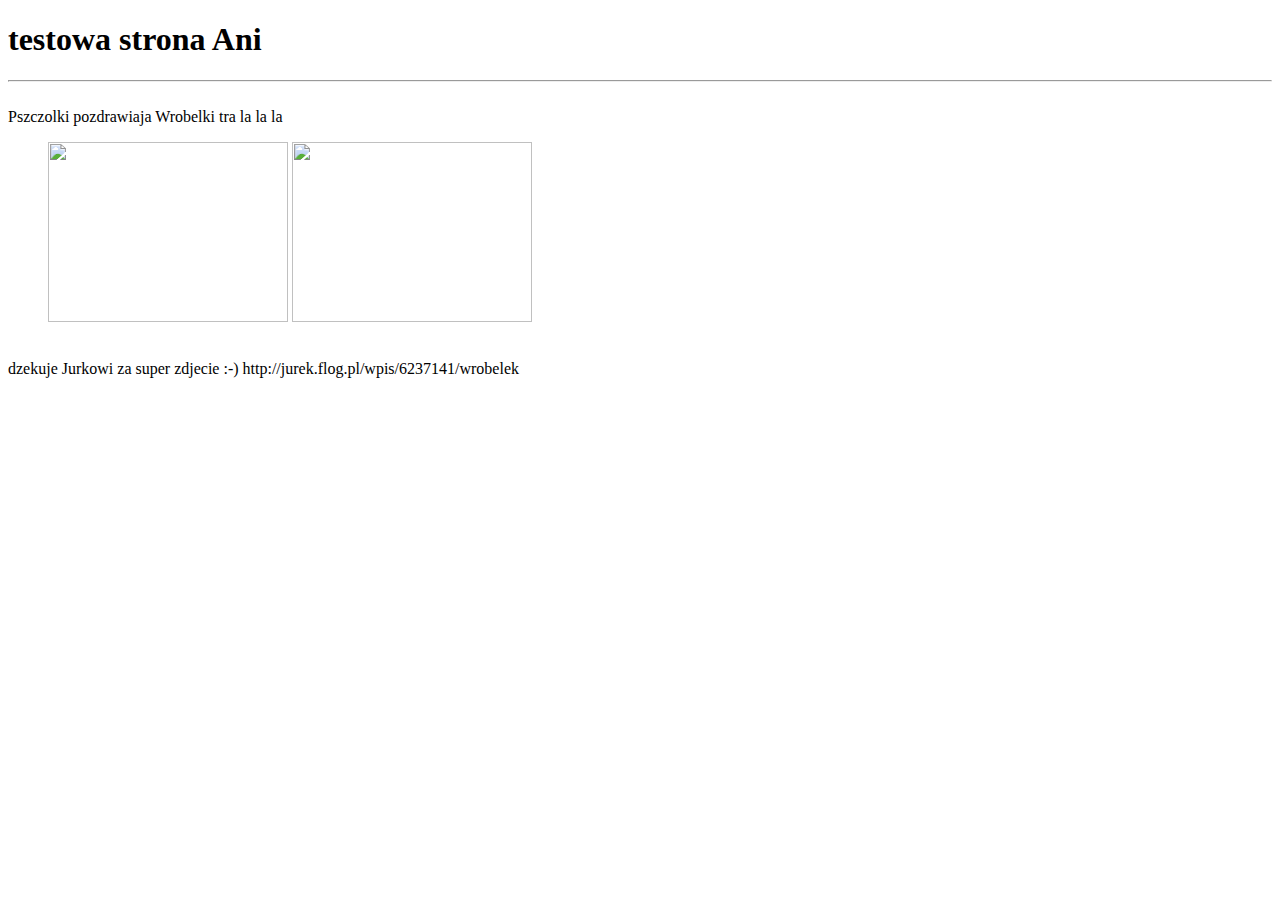
==== proba1.html @ e306d816 "Update proba1.html" ====
<!DOCTYPE html>
<html>
  <body>
    <div id="container">
      <div class="inner">
        <header>
          <h1>testowa strona Ani</h1>
        </header>
        <hr>
        <section id="main_content">
      <br/>
      Pszczolki pozdrawiaja Wrobelki
      tra la la la
      <figure>
      <img src="http://farm4.staticflickr.com/3775/12059206813_e37135c9cf_z.jpg" width="240" height="180"/>
      <img src="http://s8.flog.pl/media/foto/6237141_wrobelek.jpg" width="240" height="180"/>
      </figure>
      <br>
      dzekuje Jurkowi za super zdjecie :-)
      http://jurek.flog.pl/wpis/6237141/wrobelek
      </div>
    </div>
  </body>
</html>
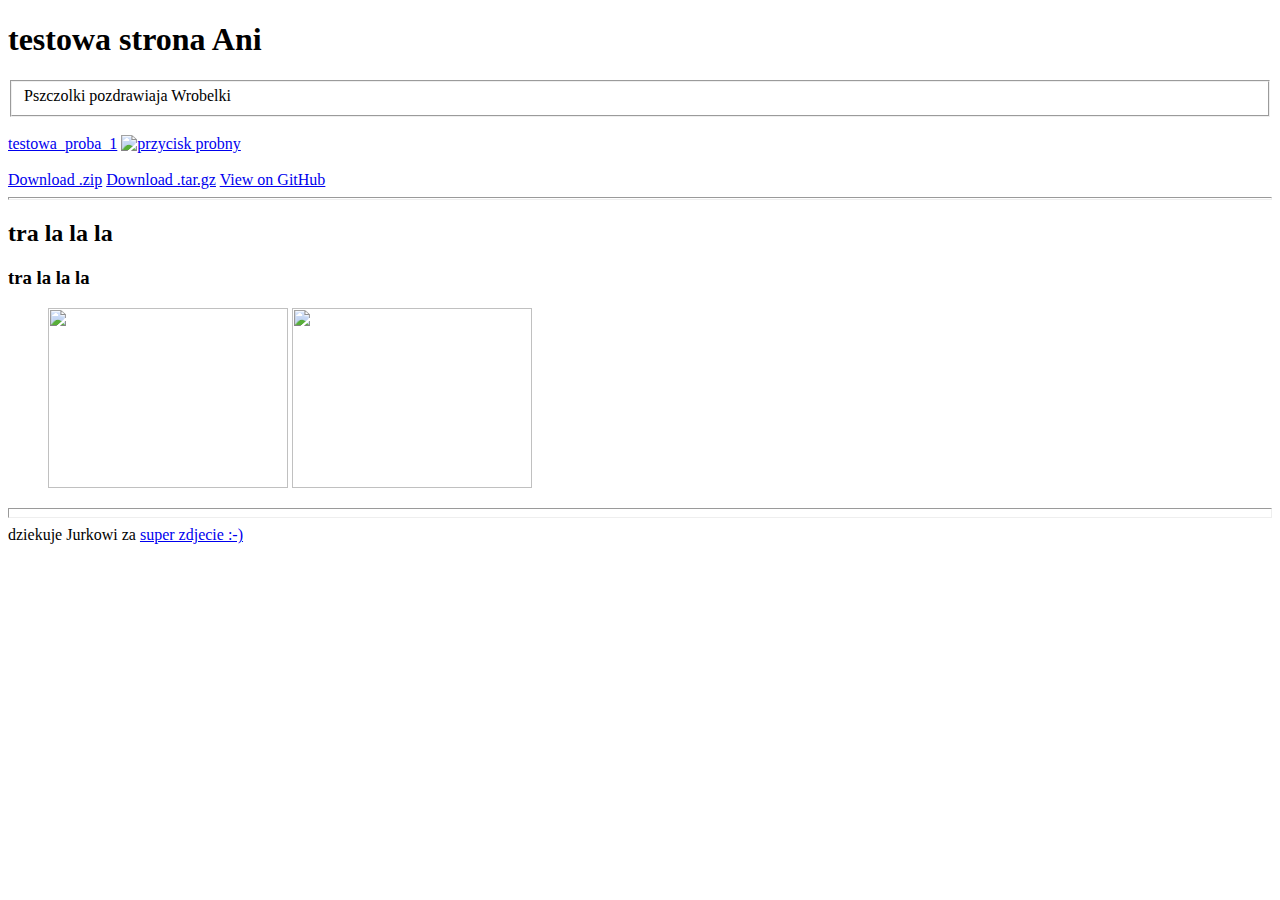
==== commit 1de1de44: "Update proba1.html" ====
--- a/proba1.html
+++ b/proba1.html
@@ -1,24 +1,34 @@
 <!DOCTYPE html>
 <html>
-  <body>
-    <div id="container">
-      <div class="inner">
-        <header>
-          <h1>testowa strona Ani</h1>
-        </header>
-        <hr>
-        <section id="main_content">
-      <br/>
-      Pszczolki pozdrawiaja Wrobelki
-      tra la la la
+  
+   <header>
+    <title> Moja strona testowa - tytuł strony </title>
+    <meta name="Description" content="na razie jest to strona testowa ale w przyszłości będzie super stroną o pszczołach" />
+	  <meta name="Keywords" content="pszczoły, miód" />
+    <h1>testowa strona Ani</h1>
+   </header>
+    
+   <body>
+      <fieldset>Pszczolki pozdrawiaja Wrobelki</fieldset>
+      <br>
+     <section class="clearfix">
+     <a href="http://aniawr.github.io/testowa/proba1.html"><span>testowa_proba_1</span></a>
+     
+     <a href="http://aniawr.github.io/testowa/proba1.html"><img src="ścieżka dostępu do obrazka" alt="przycisk probny" /></a>
+       </section>
+     <br>
+     
+      <section id="downloads" class="clearfix">
+          <a href="https://github.com/aniawr/test/zipball/master" id="download-zip" class="button"><span>Download .zip</span></a>
+          <a href="https://github.com/aniawr/test/tarball/master" id="download-tar-gz" class="button"><span>Download .tar.gz</span></a>
+          <a href="https://github.com/aniawr/test" id="view-on-github" class="button"><span>View on GitHub</span></a>
+        </section>
+     <hr size="3" />
+        <h2>tra la la la</h2>
+        <h3>tra la la la</h3>
       <figure>
       <img src="http://farm4.staticflickr.com/3775/12059206813_e37135c9cf_z.jpg" width="240" height="180"/>
       <img src="http://s8.flog.pl/media/foto/6237141_wrobelek.jpg" width="240" height="180"/>
       </figure>
-      <br>
-      dzekuje Jurkowi za super zdjecie :-)
-      http://jurek.flog.pl/wpis/6237141/wrobelek
-      </div>
-    </div>
-  </body>
-</html>
+   <hr size="10" />
+      dziekuje Jurkowi za <a href="http://jurek.flog.pl/wpis/6237141/wrobelek">super zdjecie :-)</a>
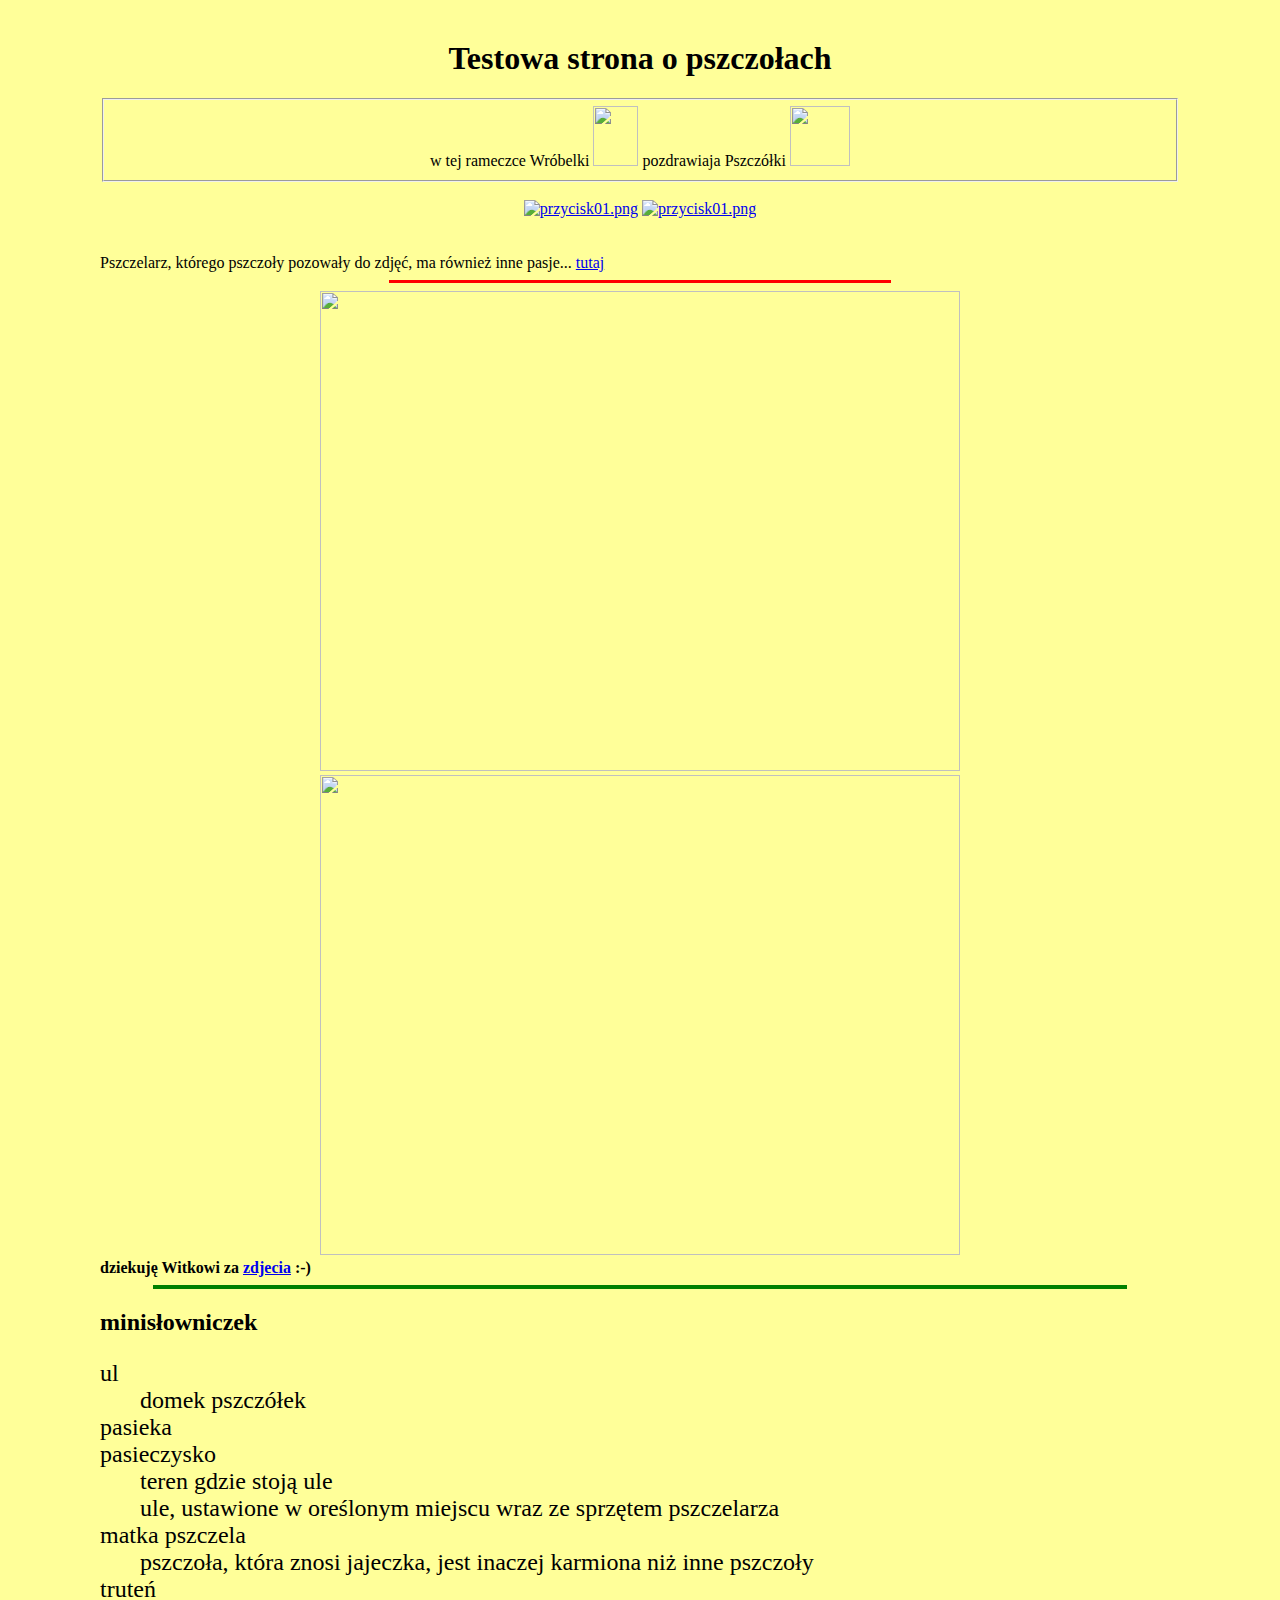
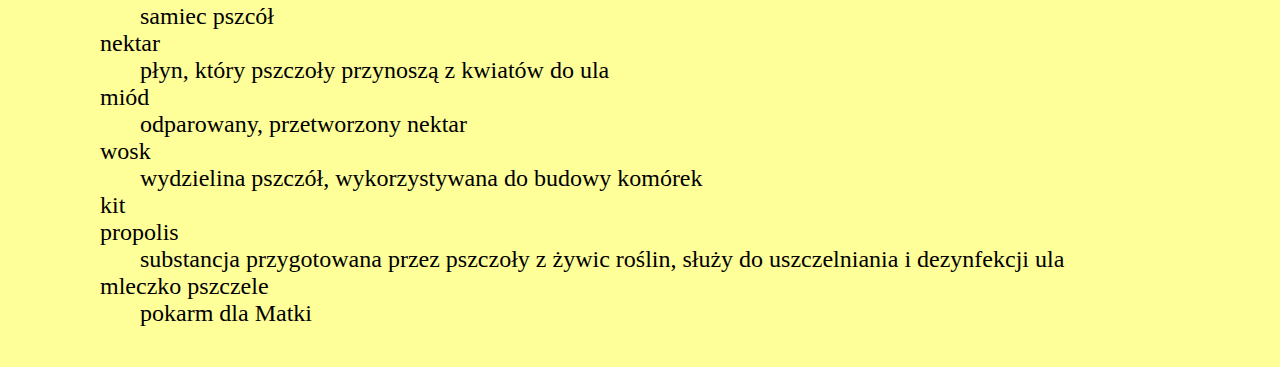
==== commit ec8ec264: "Update proba1.html" ====
--- a/proba1.html
+++ b/proba1.html
@@ -1,34 +1,68 @@
 <!DOCTYPE html>
 <html>
   
-   <header>
-    <title> Moja strona testowa - tytuł strony </title>
-    <meta name="Description" content="na razie jest to strona testowa ale w przyszłości będzie super stroną o pszczołach" />
-	  <meta name="Keywords" content="pszczoły, miód" />
-    <h1>testowa strona Ani</h1>
-   </header>
+<header>
+<title>testowa strona o pszczołach</title>
+<meta name="Description" content="na razie jest to strona testowa ale w przyszłości będzie super stroną o pszczołach"/>
+<meta name="Keywords" content="pszczoły, miód"/>
+
+
+</header>
     
-   <body>
-      <fieldset>Pszczolki pozdrawiaja Wrobelki</fieldset>
-      <br>
-     <section class="clearfix">
-     <a href="http://aniawr.github.io/testowa/proba1.html"><span>testowa_proba_1</span></a>
+<body bgcolor="#ffff99" marginwidth="100" marginheight="40">
+
+<h1 align="center">Testowa strona o pszczołach</h1>
+
+<fieldset align="center">w tej rameczce Wróbelki
+<img src="http://www.tenstickers.pl/naklejki-dekoracyjne/img/preview/naklejka-wylacznik-wrobel-5297.png" width="45" height="60"/>
+pozdrawiaja Pszczółki
+<img src="https://zsp2rybnik.edupage.org/files/pszczolka(1).png" width="60" height="60"/>
+</fieldset>
+
+<br>
+<div align="center">
+<a href="http://aniawr.github.io/testowa/proba1.html"><img src="images/przycisk01.png" width="250" height="40" alt="przycisk01.png"/></a>
+<a href="http://aniawr.github.io/testowa/proba2.html"><img src="images/przycisk01.png" width="250" height="40" alt="przycisk01.png"/></a>
+</div>
+
+
+
+<br>	
+<br>
      
-     <a href="http://aniawr.github.io/testowa/proba1.html"><img src="ścieżka dostępu do obrazka" alt="przycisk probny" /></a>
-       </section>
-     <br>
-     
-      <section id="downloads" class="clearfix">
-          <a href="https://github.com/aniawr/test/zipball/master" id="download-zip" class="button"><span>Download .zip</span></a>
-          <a href="https://github.com/aniawr/test/tarball/master" id="download-tar-gz" class="button"><span>Download .tar.gz</span></a>
-          <a href="https://github.com/aniawr/test" id="view-on-github" class="button"><span>View on GitHub</span></a>
-        </section>
-     <hr size="3" />
-        <h2>tra la la la</h2>
-        <h3>tra la la la</h3>
-      <figure>
-      <img src="http://farm4.staticflickr.com/3775/12059206813_e37135c9cf_z.jpg" width="240" height="180"/>
-      <img src="http://s8.flog.pl/media/foto/6237141_wrobelek.jpg" width="240" height="180"/>
-      </figure>
-   <hr size="10" />
-      dziekuje Jurkowi za <a href="http://jurek.flog.pl/wpis/6237141/wrobelek">super zdjecie :-)</a>
+Pszczelarz, którego pszczoły pozowały do zdjęć, ma również inne pasje... <a href="https://sites.google.com/site/zeecen/poezja/o-pszczolach">tutaj</a>
+
+<br>
+<hr color="red" size="3" width="500" />
+        
+<div align="center">
+
+<img src="https://lh3.googleusercontent.com/-JgGsbFlS-Y4/RXmqDK7khiI/AAAAAAAAGhM/zfIyuihYysYPYBdR9FHRZISs9zwkiiG9QCCo/s912-Ic42/P5282516.JPG" width="640" height="480"/>
+
+<img src="https://lh3.googleusercontent.com/-zbLfIf5Rl1o/T9bXuANrFpI/AAAAAAAAIIk/DeIU2KiKyyc_j7fIMqlfSaTz2imlyjuaQCCo/s912-Ic42/2012-05-02-184.jpg" width="640" height="480"/>
+
+</div>
+
+<b>dziekuję Witkowi za <a href="https://picasaweb.google.com/117795681744761533286/PszczoY?locked=true#5753022759343691410">zdjecia</a> :-)</b>
+
+<hr color="green" size="4" width="90%"/>
+
+
+<h2>minisłowniczek</h2>
+
+<div>
+
+<font size="5">
+<dl>
+<dt>ul</dt><dd>domek pszczółek</dd>
+<dt>pasieka</dt><dt>pasieczysko</dt><dd>teren gdzie stoją ule</dd><dd>ule, ustawione w oreślonym miejscu wraz ze sprzętem pszczelarza</dd>
+<dt>matka pszczela</dt><dd>pszczoła, która znosi jajeczka, jest inaczej karmiona niż inne pszczoły</dd>
+<dt>truteń</dt><dd>samiec pszcół</dd>
+<dt>nektar</dt><dd>płyn, który pszczoły przynoszą z kwiatów do ula</dd>
+<dt>miód</dt><dd>odparowany, przetworzony nektar</dd>
+<dt>wosk</dt><dd>wydzielina pszczół, wykorzystywana do budowy komórek</dd>
+<dt>kit</dt><dt>propolis</dt><dd>substancja przygotowana przez pszczoły z żywic roślin, służy do uszczelniania i dezynfekcji ula</dd>
+<dt>mleczko pszczele</dt><dd>pokarm dla Matki</dd>
+</dl>
+
+
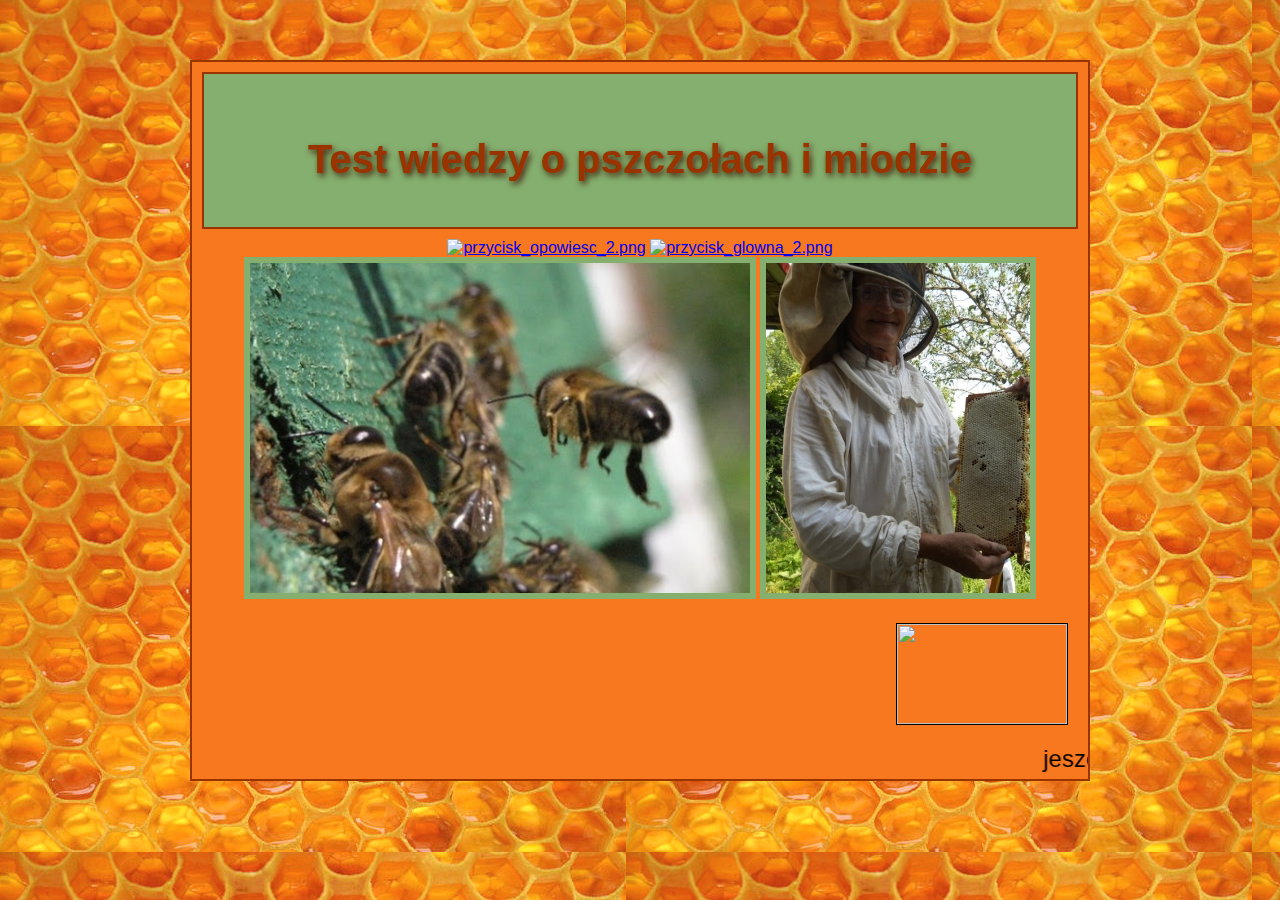
==== commit f90eff46: "Update proba1.html" ====
--- a/proba1.html
+++ b/proba1.html
@@ -2,67 +2,44 @@
 <html>
   
 <header>
-<title>testowa strona o pszczołach</title>
-<meta name="Description" content="na razie jest to strona testowa ale w przyszłości będzie super stroną o pszczołach"/>
-<meta name="Keywords" content="pszczoły, miód"/>
+<meta http-equiv="X-UA-Compatible" content="chrome=1">
+<link rel="stylesheet" href="stylesheets/moj_css.css">
+</header>
 
+<body>
+<div id="all">
+<div id="tlo2">
+<div id="tlo3">
+<br>
+<br>
+<h1 align="center">Test wiedzy o pszczołach i miodzie </h1>
+<br>
+</div>
 
-</header>
-    
-<body bgcolor="#ffff99" marginwidth="100" marginheight="40">
+<div align="center">
+<a href="http://aniawr.github.io/pszczoly/proba2.html"><img class=przycisk  src="images/przycisk_opowiesc_2.png" alt="przycisk_opowiesc_2.png"/></a>
+<a href="http://aniawr.github.io/pszczoly"><img class=przycisk src="images/przycisk_glowna_2.png" alt="przycisk_glowna_2.png"/></a>
+</div>
 
-<h1 align="center">Testowa strona o pszczołach</h1>
+<center>
+<img class=ramka src="images/pszcz_001.jpg" alt="Tu jest piękne zdjęcie pszczoły"/>
+<img class=ramka src="images/pszcz_002.jpg" alt="Tu jest piękne zdjęcie pszczelarza"/>
+</center>
 
-<fieldset align="center">w tej rameczce Wróbelki
-<img src="http://www.tenstickers.pl/naklejki-dekoracyjne/img/preview/naklejka-wylacznik-wrobel-5297.png" width="45" height="60"/>
-pozdrawiaja Pszczółki
-<img src="https://zsp2rybnik.edupage.org/files/pszczolka(1).png" width="60" height="60"/>
-</fieldset>
+<div align="justify">
+<font size="5">
+<img src="https://encrypted-tbn1.gstatic.com/images?q=tbn:ANd9GcRo05NQYB-CNe0aA9myH0xp_2e82KOSGpO2FBc8JLspnFfPuv2k" align="right" width="170" height="100" border="1" hspace="20" vspace="20"/>
 
-<br>
-<div align="center">
-<a href="http://aniawr.github.io/testowa/proba1.html"><img src="images/przycisk01.png" width="250" height="40" alt="przycisk01.png"/></a>
-<a href="http://aniawr.github.io/testowa/proba2.html"><img src="images/przycisk01.png" width="250" height="40" alt="przycisk01.png"/></a>
+<marquee>jeszcze nie wiem jak, ale tu pojawi się test wiedzy o pszczołach i miodzie :-) :-) :-) </marquee>
+
+</font>
 </div>
+
+      </div>
+    </div>
+  </body>
+</html>
 
 
 
-<br>	
-<br>
-     
-Pszczelarz, którego pszczoły pozowały do zdjęć, ma również inne pasje... <a href="https://sites.google.com/site/zeecen/poezja/o-pszczolach">tutaj</a>
 
-<br>
-<hr color="red" size="3" width="500" />
-        
-<div align="center">
-
-<img src="https://lh3.googleusercontent.com/-JgGsbFlS-Y4/RXmqDK7khiI/AAAAAAAAGhM/zfIyuihYysYPYBdR9FHRZISs9zwkiiG9QCCo/s912-Ic42/P5282516.JPG" width="640" height="480"/>
-
-<img src="https://lh3.googleusercontent.com/-zbLfIf5Rl1o/T9bXuANrFpI/AAAAAAAAIIk/DeIU2KiKyyc_j7fIMqlfSaTz2imlyjuaQCCo/s912-Ic42/2012-05-02-184.jpg" width="640" height="480"/>
-
-</div>
-
-<b>dziekuję Witkowi za <a href="https://picasaweb.google.com/117795681744761533286/PszczoY?locked=true#5753022759343691410">zdjecia</a> :-)</b>
-
-<hr color="green" size="4" width="90%"/>
-
-
-<h2>minisłowniczek</h2>
-
-<div>
-
-<font size="5">
-<dl>
-<dt>ul</dt><dd>domek pszczółek</dd>
-<dt>pasieka</dt><dt>pasieczysko</dt><dd>teren gdzie stoją ule</dd><dd>ule, ustawione w oreślonym miejscu wraz ze sprzętem pszczelarza</dd>
-<dt>matka pszczela</dt><dd>pszczoła, która znosi jajeczka, jest inaczej karmiona niż inne pszczoły</dd>
-<dt>truteń</dt><dd>samiec pszcół</dd>
-<dt>nektar</dt><dd>płyn, który pszczoły przynoszą z kwiatów do ula</dd>
-<dt>miód</dt><dd>odparowany, przetworzony nektar</dd>
-<dt>wosk</dt><dd>wydzielina pszczół, wykorzystywana do budowy komórek</dd>
-<dt>kit</dt><dt>propolis</dt><dd>substancja przygotowana przez pszczoły z żywic roślin, służy do uszczelniania i dezynfekcji ula</dd>
-<dt>mleczko pszczele</dt><dd>pokarm dla Matki</dd>
-</dl>
-
-
--- a/stylesheets/moj_css.css
+++ b/stylesheets/moj_css.css
@@ -0,0 +1,96 @@
+body {  
+  margin: 50px;  
+  background-image: url(http://aniawr.github.io/pszczoly/images/plaster2.jpg);
+  background-attachment: fixed;
+  /*background-color: #EDAF34;*/
+  font-family: sans-serif, serif}
+
+#all {
+  margin: 0 auto;
+  max-width: 1000px;
+  padding: 0;}
+
+#tlo2 {
+  margin: 50px;
+  margin-top: 60px;
+  leftmargin: auto rightmargin: auto;
+  background-color: #F7781E;
+  border-width: 2px;
+  border-style: solid;
+  border-color: #993300}
+
+#tlo3 {
+  margin: 10px;
+  leftmargin: auto rightmargin: auto;
+  background-color: #85AF6F;
+  border-width: 2px;
+  border-style: solid;
+  border-color: #993300}
+
+#margines {
+  margin:15px;}
+
+h1 {
+  font-size: 40px;
+  text-align: center;
+  color: #993300;
+  font-family: sans-serif, serif;
+  text-shadow:2px 3px 6px #40230B;}
+  
+h2 {
+  font-size: 25px;
+  text-align: center;
+  color: #85AF6F;
+  font-family: sans-serif, serif;}
+
+h3 {
+  font-size: 25px;
+  text-align: center;
+  color: #993300;
+  font-family: sans-serif, serif;
+  text-shadow:2px 3px 4px #40230B;}
+
+.tekst_1 {
+  text-align: center;
+  font-size: 25px}
+
+.tekst_2 {
+  align: justify;
+  font-size: 5px}
+
+p {
+  margin: 15px;
+  color: #40230B;
+  text-align: justify;}
+
+p.center {
+  text-align: center;
+  font-size: xx-large;}
+
+img.przycisk {
+  width : 280px;
+  height : 60px;}
+
+img.zdjecie {
+  width: 400px;
+  height: 290px;
+  border-width: 6px;
+  border-style: solid;
+  border-color: #85AF6F;}
+
+img.ramka{
+  border-width: 6px;
+  border-style: solid;
+  border-color: #85AF6F}
+
+hr.linia {
+  border-color: #FFA812;
+  height: 1px;
+  width: 70%}
+
+fieldset {
+  border:  solid #85AF6F;
+  border-top-right-radius: 25px;
+  border-top-left-radius: 25px;}
+ 
+
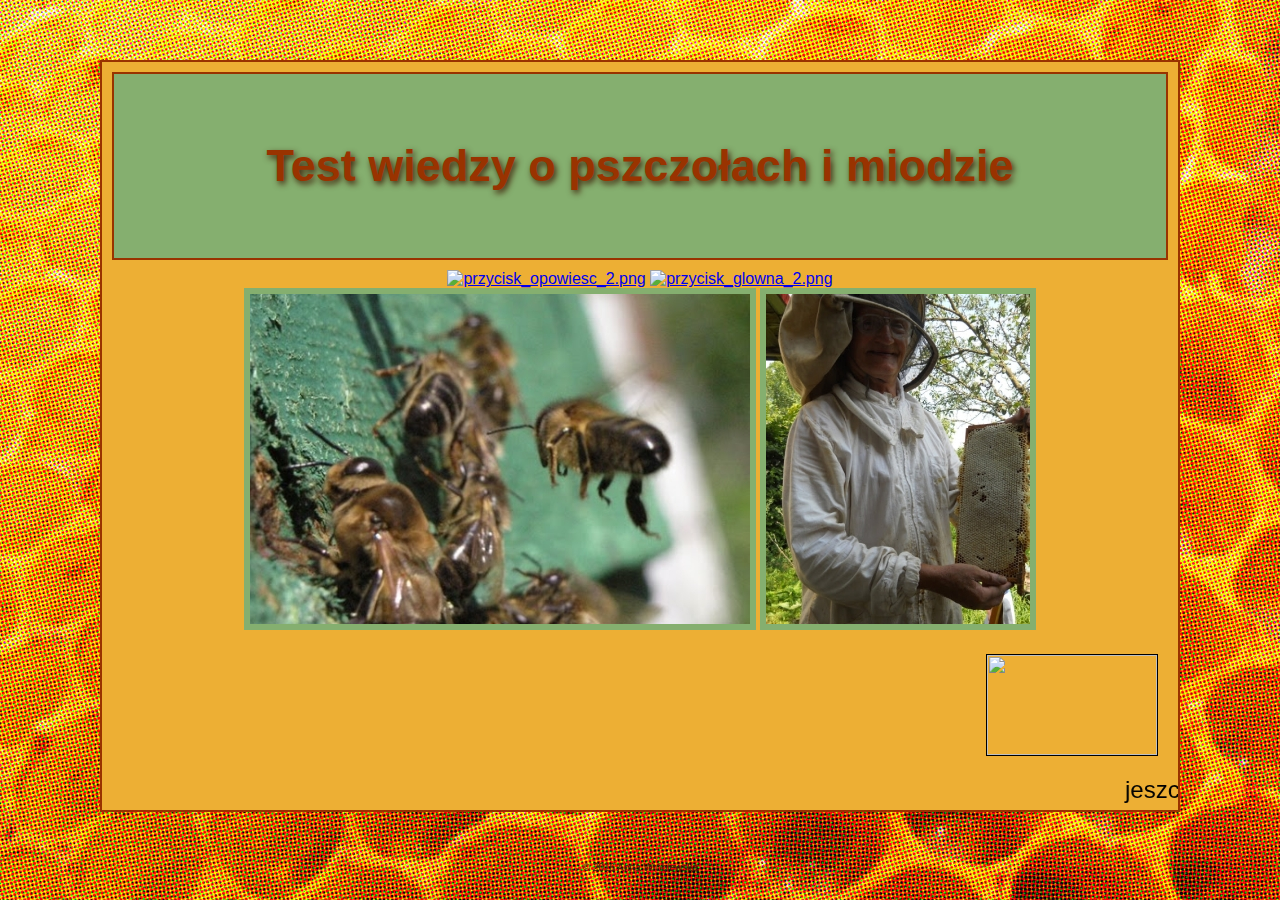
==== commit 8991c73b: "Update proba1.html" ====
--- a/proba1.html
+++ b/proba1.html
@@ -13,6 +13,7 @@
 <br>
 <br>
 <h1 align="center">Test wiedzy o pszczołach i miodzie </h1>
+<br>
 <br>
 </div>
 
@@ -37,6 +38,10 @@
 
       </div>
     </div>
+    
+    <p class=tekst_2>
+      © 2016 Anna Wróblewska
+    </p>
   </body>
 </html>
 
--- a/stylesheets/moj_css.css
+++ b/stylesheets/moj_css.css
@@ -1,20 +1,29 @@
 body {  
   margin: 50px;  
-  background-image: url(http://aniawr.github.io/pszczoly/images/plaster2.jpg);
+  background-image: url(http://aniawr.github.io/pszczoly/images/plaster3.jpg);
   background-attachment: fixed;
   /*background-color: #EDAF34;*/
   font-family: sans-serif, serif}
 
 #all {
   margin: 0 auto;
-  max-width: 1000px;
+  max-width: 1200px;
   padding: 0;}
+
+#tlo1 {
+  margin: 50px;
+  margin-top: 60px;
+  leftmargin: auto rightmargin: auto;
+  background-color: #F7781E;
+  border-width: 2px;
+  border-style: solid;
+  border-color: #993300}
 
 #tlo2 {
   margin: 50px;
   margin-top: 60px;
   leftmargin: auto rightmargin: auto;
-  background-color: #F7781E;
+  background-color: #EDAF34;
   border-width: 2px;
   border-style: solid;
   border-color: #993300}
@@ -31,7 +40,7 @@
   margin:15px;}
 
 h1 {
-  font-size: 40px;
+  font-size: 45px;
   text-align: center;
   color: #993300;
   font-family: sans-serif, serif;
@@ -52,13 +61,14 @@
 
 .tekst_1 {
   text-align: center;
-  font-size: 25px}
+  font-size: 15px}
 
 .tekst_2 {
-  align: justify;
-  font-size: 5px}
+  text-align: center;
+  font-size: 10px}
 
 p {
+  font-size: 15px;
   margin: 15px;
   color: #40230B;
   text-align: justify;}
@@ -93,4 +103,7 @@
   border-top-right-radius: 25px;
   border-top-left-radius: 25px;}
  
+ 
+ 
+ 
 
